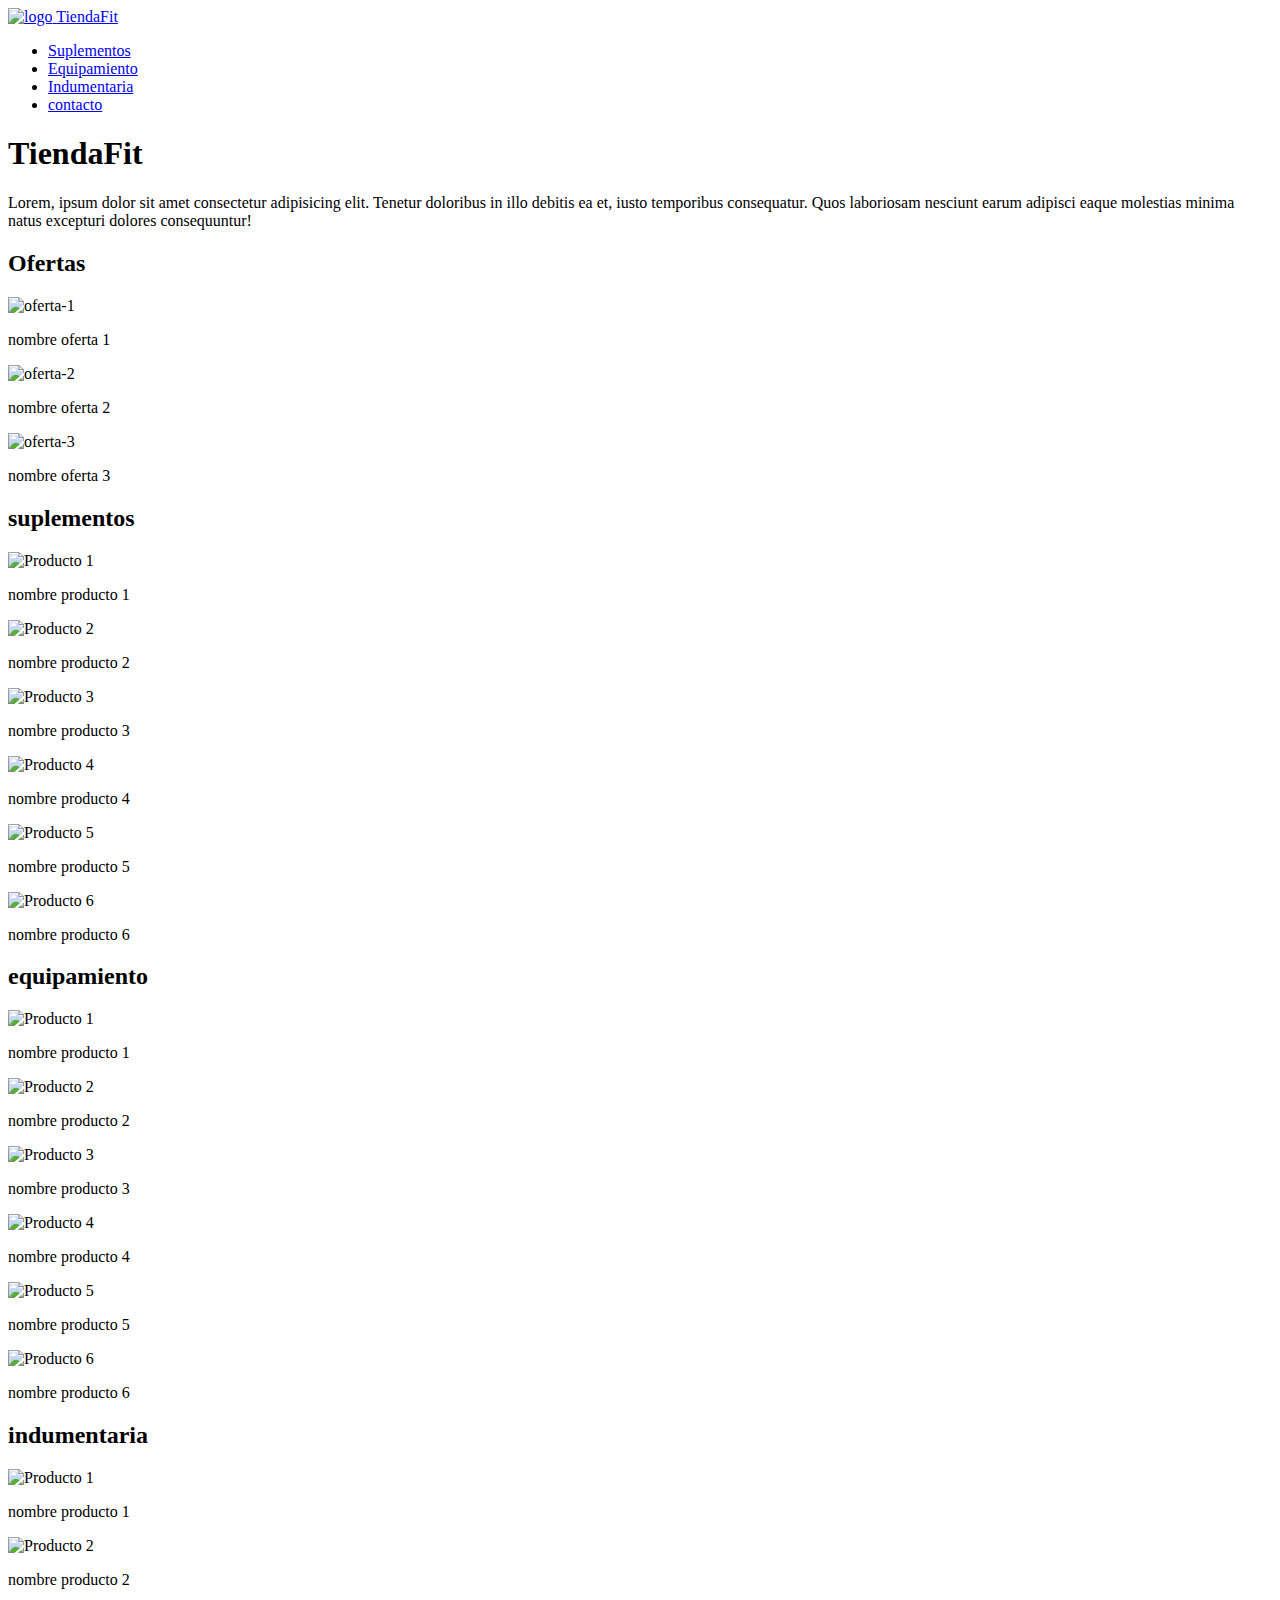
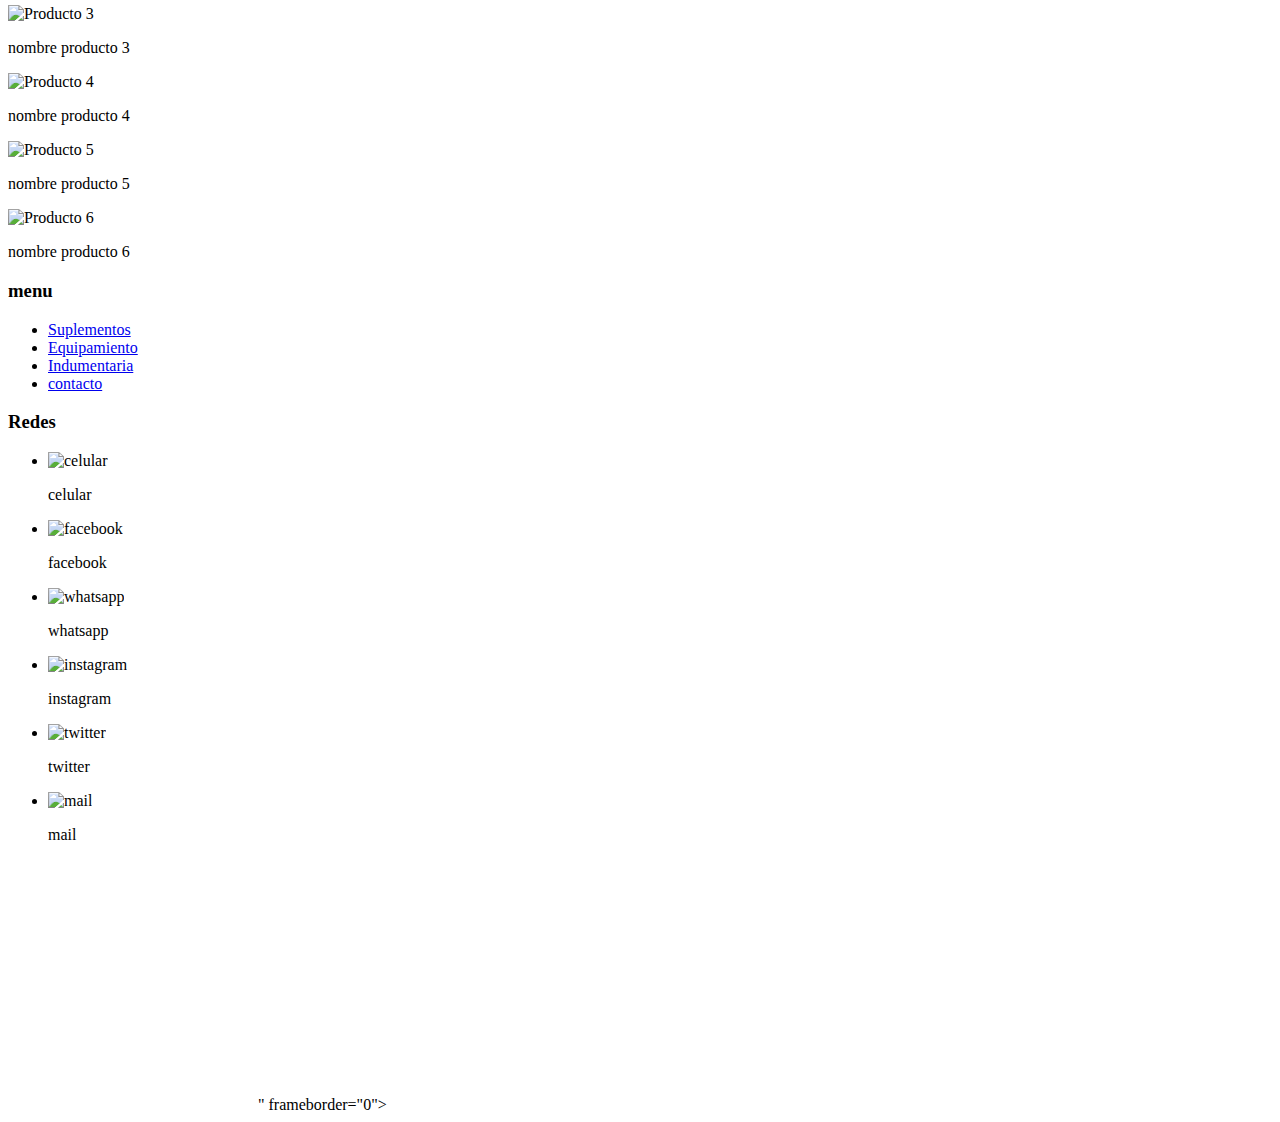
==== index.html @ a3abf109 "Add files via upload" ====
<!DOCTYPE html>
<html lang="en">
<head>
    <meta charset="UTF-8">
    <meta http-equiv="X-UA-Compatible" content="IE=edge">
    <meta name="viewport" content="width=device-width, initial-scale=1.0">
    <title>tiendafit</title>   
</head>
<body>
    <header>
        <a href="./index.html">
         <img src="./logo.png" alt="logo" height="30px">
         <span>TiendaFit</span>
         </a>
        <nav>
             <ul>
                <li>
                    <a href="#suplementos">Suplementos</a>
                </li>
                <li>
                    <a href="#equipamiento">Equipamiento</a>
                </li>
                <li>
                    <a href="#indumentaria">Indumentaria</a>
                </li>
                <li>
                    <a href="./contacto.html">contacto</a>
                </li>
            </ul>
        </nav>
     </header>
     <main>
        <section id="home">
            <h1>TiendaFit</h1>
            <div>
                <p>
                    Lorem, ipsum dolor sit amet consectetur adipisicing elit. Tenetur doloribus in illo debitis ea et, iusto temporibus consequatur. Quos laboriosam nesciunt earum adipisci eaque molestias minima natus excepturi dolores consequuntur!
                </p>
            </div>
        </section>
        <section id="ofertas">
            <h2>
                Ofertas
            </h2>
            <div>
                <img src="./placeholder.jpeg" alt="oferta-1" height="40px">
                <p>
                    nombre oferta 1
                </p>
            </div>
            <div>
                <img src="./placeholder.jpeg" alt="oferta-2" height="40px">
                <p>
                    nombre oferta 2
                </p>
            </div>
            <div>
                <img src="./placeholder.jpeg" alt="oferta-3" height="40px">
                <p>
                    nombre oferta 3
                </p>
            </div>
        </section>

        <section id="suplementos">
            <h2>suplementos</h2>

                <div>
                    <img src="./placeholder.jpeg" alt="Producto 1" height="40px">
                    <p>
                        nombre producto 1
                    </p>
                </div>
                <div>
                    <img src="./placeholder.jpeg" alt="Producto 2" height="40px">
                    <p>
                        nombre producto 2
                    </p>
                </div>
                <div>
                    <img src="./placeholder.jpeg" alt="Producto 3" height="40px">
                    <p>
                        nombre producto 3
                    </p>
                </div>
                <div>
                    <img src="./placeholder.jpeg" alt="Producto 4" height="40px">
                    <p>
                        nombre producto 4
                    </p>
                </div>
                <div>
                    <img src="./placeholder.jpeg" alt="Producto 5" height="40px">
                    <p>
                        nombre producto 5
                    </p>
                </div>
                <div>
                    <img src="./placeholder.jpeg" alt="Producto 6" height="40px">
                    <p>
                        nombre producto 6
                    </p>
                </div>
        </section>

        <section id="equipamiento">
            <h2>equipamiento</h2>

                <div>
                    <img src="./placeholder.jpeg" alt="Producto 1" height="40px">
                    <p>
                        nombre producto 1
                    </p>
                </div>
                <div>
                    <img src="./placeholder.jpeg" alt="Producto 2" height="40px">
                    <p>
                        nombre producto 2
                    </p>
                </div>
                <div>
                    <img src="./placeholder.jpeg" alt="Producto 3" height="40px">
                    <p>
                        nombre producto 3
                    </p>
                </div>
                <div>
                    <img src="./placeholder.jpeg" alt="Producto 4" height="40px">
                    <p>
                        nombre producto 4
                    </p>
                </div>
                <div>
                    <img src="./placeholder.jpeg" alt="Producto 5" height="40px">
                    <p>
                        nombre producto 5
                    </p>
                </div>
                <div>
                    <img src="./placeholder.jpeg" alt="Producto 6" height="40px">
                    <p>
                        nombre producto 6
                    </p>
                </div>
        </section>

        <section id="indumentaria">
            <h2>indumentaria</h2>

                <div>
                    <img src="./placeholder.jpeg" alt="Producto 1" height="40px">
                    <p>
                        nombre producto 1
                    </p>
                </div>
                <div>
                    <img src="./placeholder.jpeg" alt="Producto 2" height="40px">
                    <p>
                        nombre producto 2
                    </p>
                </div>
                <div>
                    <img src="./placeholder.jpeg" alt="Producto 3" height="40px">
                    <p>
                        nombre producto 3
                    </p>
                </div>
                <div>
                    <img src="./placeholder.jpeg" alt="Producto 4" height="40px">
                    <p>
                        nombre producto 4
                    </p>
                </div>
                <div>
                    <img src="./placeholder.jpeg" alt="Producto 5" height="40px">
                    <p>
                        nombre producto 5
                    </p>
                </div>
                <div>
                    <img src="./placeholder.jpeg" alt="Producto 6" height="40px">
                    <p>
                        nombre producto 6
                    </p>
                </div>
        </section> 
     </main>

     <footer>
        <div>
            <h3>
                menu 
            </h3>
            <nav>
                <ul>
                   <li>
                       <a href="#suplementos">Suplementos</a>
                   </li>
                   <li>
                       <a href="#equipamiento">Equipamiento</a>
                   </li>
                   <li>
                       <a href="#indumentaria">Indumentaria</a>
                   </li>
                   <li>
                       <a href="./contacto.html">contacto</a>
                   </li>
               </ul>
           </nav>
        </div>

        <div>
            <h3>Redes</h3>
            <ul>
                <li>
                    <img src="./placeholder.jpeg" alt="celular" height="30px">
                    <p>
                        celular
                    </p>
                </li>
                <li>
                    <img src="./placeholder.jpeg" alt="facebook" height="30px">
                    <p>
                        facebook
                    </p>
                </li>
                <li>
                    <img src="./placeholder.jpeg" alt="whatsapp" height="30px">
                    <p>
                        whatsapp
                    </p>
                </li>
                <li>
                    <img src="./placeholder.jpeg" alt="instagram" height="30px">
                    <p>
                        instagram
                    </p>
                </li>
                <li>
                    <img src="./placeholder.jpeg" alt="twitter" height="30px">
                    <p>
                        twitter
                    </p>
                </li>
                <li>
                    <img src="./placeholder.jpeg" alt="mail" height="30px">
                    <p>
                        mail
                    </p>
                </li>
            </ul>
        </div>

        <div>
            <iframe 
            src=https://www.google.com/maps/embed?pb=!1m18!1m12!1m3!1d420433.55013997835!2d-58.94128825000005!3d-34.5880477!2m3!1f0!2f0!3f0!3m2!1i1024!2i768!4f13.1!3m3!1m2!1s0x95bcca81cbed236d%3A0x79ba25c61f9c4789!2sMir%20Fitness%20Shop!5e0!3m2!1ses!2sar!4v1665705988000!5m2!1ses!2sar" height="250px" width="250px" style="border:0;" allowfullscreen="" loading="lazy" referrerpolicy="no-referrer-when-downgrade"></iframe>" frameborder="0">
            </iframe>
        </div>

     </footer>

</body>
</html>
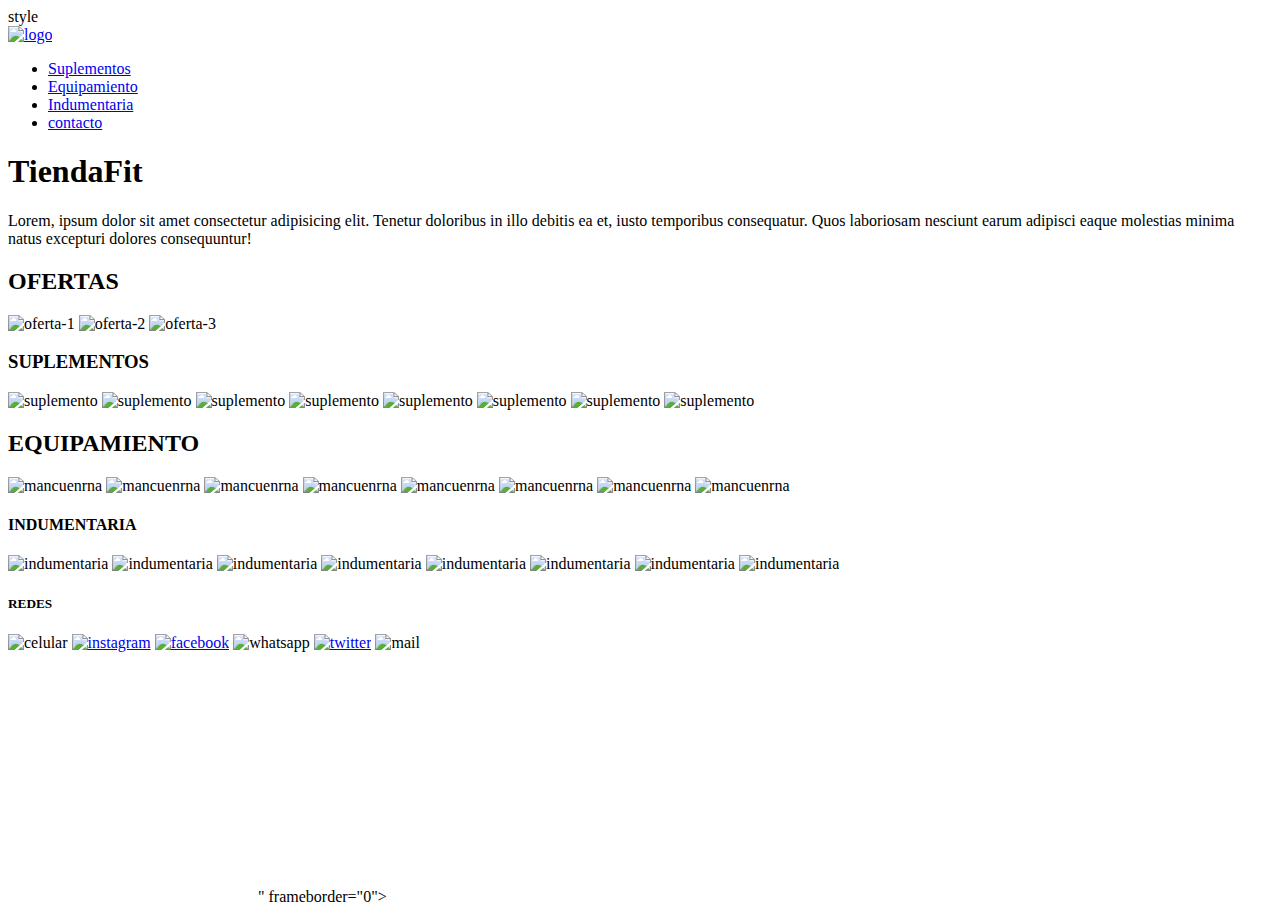
==== commit d45fd868: "Add files via upload" ====
--- a/index.html
+++ b/index.html
@@ -1,19 +1,25 @@
 <!DOCTYPE html>
 <html lang="en">
+
 <head>
     <meta charset="UTF-8">
     <meta http-equiv="X-UA-Compatible" content="IE=edge">
     <meta name="viewport" content="width=device-width, initial-scale=1.0">
-    <title>tiendafit</title>   
+    <title>tiendafit</title>
+    <meta name="description" content="Empresa de productos deportivos">
+    <meta name="author" content="Agustin Cossali">
+    <link rel="stylesheet" href="./css/style.css">
+   style
 </head>
+
 <body>
     <header>
         <a href="./index.html">
-         <img src="./logo.png" alt="logo" height="30px">
-         <span>TiendaFit</span>
-         </a>
-        <nav>
-             <ul>
+            <img src="./img/logo.png" alt="logo" height="30px">
+            
+        </a>
+        <nav >
+            <ul>
                 <li>
                     <a href="#suplementos">Suplementos</a>
                 </li>
@@ -28,236 +34,110 @@
                 </li>
             </ul>
         </nav>
-     </header>
-     <main>
+    </header>
+    
+    <main>
         <section id="home">
             <h1>TiendaFit</h1>
             <div>
                 <p>
-                    Lorem, ipsum dolor sit amet consectetur adipisicing elit. Tenetur doloribus in illo debitis ea et, iusto temporibus consequatur. Quos laboriosam nesciunt earum adipisci eaque molestias minima natus excepturi dolores consequuntur!
+                    Lorem, ipsum dolor sit amet consectetur adipisicing elit. Tenetur doloribus in illo debitis ea et,
+                    iusto temporibus consequatur. Quos laboriosam nesciunt earum adipisci eaque molestias minima natus
+                    excepturi dolores consequuntur!
                 </p>
             </div>
         </section>
+        <div class="separador">
+        </div>
         <section id="ofertas">
             <h2>
-                Ofertas
+                OFERTAS
             </h2>
-            <div>
-                <img src="./placeholder.jpeg" alt="oferta-1" height="40px">
-                <p>
-                    nombre oferta 1
-                </p>
+            <div class="container-1">
+                <img src="./img/R (1).jfif" alt="oferta-1" height="350px">
+                
+                <img src="./img/mancuernas-ajustables-kit-1024x1024.jpg" alt="oferta-2" height="350px">
+               
+                <img src="./img//fff0cd11a1e3e99eca0c48be90a90d0e.jpg" alt="oferta-3" height="350px">
+                
+            
             </div>
-            <div>
-                <img src="./placeholder.jpeg" alt="oferta-2" height="40px">
-                <p>
-                    nombre oferta 2
-                </p>
+            
+        </section>
+        <div class="separador">
+        </div>
+        <section id="suplementos">
+            <h3>SUPLEMENTOS</h3>
+            <div class="container-2">  
+                <img src="./img/R (1).jfif" alt="suplemento" height="300px">
+                <img src="./img/R (1).jfif" alt="suplemento" height="300px">
+                <img src="./img/R (1).jfif" alt="suplemento" height="300px">
+                <img src="./img/R (1).jfif" alt="suplemento" height="300px">
+                <img src="./img/R (1).jfif" alt="suplemento" height="300px">
+                <img src="./img/R (1).jfif" alt="suplemento" height="300px">
+                <img src="./img/R (1).jfif" alt="suplemento" height="300px">
+                <img src="./img/R (1).jfif" alt="suplemento" height="300px">
             </div>
-            <div>
-                <img src="./placeholder.jpeg" alt="oferta-3" height="40px">
-                <p>
-                    nombre oferta 3
-                </p>
+            
+        </section>
+        <div class="separador">
+        </div>
+        <section id="equipamiento">
+            <h2>EQUIPAMIENTO</h2>
+            <div class="container-3">
+                <img src="./img/mancuernas-ajustables-kit-1024x1024.jpg" alt="mancuenrna" height="300px">
+                <img src="./img/mancuernas-ajustables-kit-1024x1024.jpg" alt="mancuenrna" height="300px">
+                <img src="./img/mancuernas-ajustables-kit-1024x1024.jpg" alt="mancuenrna" height="300px">
+                <img src="./img/mancuernas-ajustables-kit-1024x1024.jpg" alt="mancuenrna" height="300px">
+                <img src="./img/mancuernas-ajustables-kit-1024x1024.jpg" alt="mancuenrna" height="300px">
+                <img src="./img/mancuernas-ajustables-kit-1024x1024.jpg" alt="mancuenrna" height="300px">
+                <img src="./img/mancuernas-ajustables-kit-1024x1024.jpg" alt="mancuenrna" height="300px">
+                <img src="./img/mancuernas-ajustables-kit-1024x1024.jpg" alt="mancuenrna" height="300px">
+
+                
             </div>
+
+           
         </section>
-
-        <section id="suplementos">
-            <h2>suplementos</h2>
-
-                <div>
-                    <img src="./placeholder.jpeg" alt="Producto 1" height="40px">
-                    <p>
-                        nombre producto 1
-                    </p>
-                </div>
-                <div>
-                    <img src="./placeholder.jpeg" alt="Producto 2" height="40px">
-                    <p>
-                        nombre producto 2
-                    </p>
-                </div>
-                <div>
-                    <img src="./placeholder.jpeg" alt="Producto 3" height="40px">
-                    <p>
-                        nombre producto 3
-                    </p>
-                </div>
-                <div>
-                    <img src="./placeholder.jpeg" alt="Producto 4" height="40px">
-                    <p>
-                        nombre producto 4
-                    </p>
-                </div>
-                <div>
-                    <img src="./placeholder.jpeg" alt="Producto 5" height="40px">
-                    <p>
-                        nombre producto 5
-                    </p>
-                </div>
-                <div>
-                    <img src="./placeholder.jpeg" alt="Producto 6" height="40px">
-                    <p>
-                        nombre producto 6
-                    </p>
-                </div>
+        <div class="separador">
+        </div>
+        <section id="indumentaria">
+            <h4>INDUMENTARIA</h4>
+            <div class="container-4">
+                <img src="./img//fff0cd11a1e3e99eca0c48be90a90d0e.jpg" alt="indumentaria" height="300px">
+                <img src="./img//fff0cd11a1e3e99eca0c48be90a90d0e.jpg" alt="indumentaria" height="300px">
+                <img src="./img//fff0cd11a1e3e99eca0c48be90a90d0e.jpg" alt="indumentaria" height="300px">
+                <img src="./img//fff0cd11a1e3e99eca0c48be90a90d0e.jpg" alt="indumentaria" height="300px">
+                <img src="./img//fff0cd11a1e3e99eca0c48be90a90d0e.jpg" alt="indumentaria" height="300px">
+                <img src="./img//fff0cd11a1e3e99eca0c48be90a90d0e.jpg" alt="indumentaria" height="300px">
+                <img src="./img//fff0cd11a1e3e99eca0c48be90a90d0e.jpg" alt="indumentaria" height="300px">
+                <img src="./img//fff0cd11a1e3e99eca0c48be90a90d0e.jpg" alt="indumentaria" height="300px">
+                
+            </div>
+            
         </section>
-
-        <section id="equipamiento">
-            <h2>equipamiento</h2>
-
-                <div>
-                    <img src="./placeholder.jpeg" alt="Producto 1" height="40px">
-                    <p>
-                        nombre producto 1
-                    </p>
-                </div>
-                <div>
-                    <img src="./placeholder.jpeg" alt="Producto 2" height="40px">
-                    <p>
-                        nombre producto 2
-                    </p>
-                </div>
-                <div>
-                    <img src="./placeholder.jpeg" alt="Producto 3" height="40px">
-                    <p>
-                        nombre producto 3
-                    </p>
-                </div>
-                <div>
-                    <img src="./placeholder.jpeg" alt="Producto 4" height="40px">
-                    <p>
-                        nombre producto 4
-                    </p>
-                </div>
-                <div>
-                    <img src="./placeholder.jpeg" alt="Producto 5" height="40px">
-                    <p>
-                        nombre producto 5
-                    </p>
-                </div>
-                <div>
-                    <img src="./placeholder.jpeg" alt="Producto 6" height="40px">
-                    <p>
-                        nombre producto 6
-                    </p>
-                </div>
-        </section>
-
-        <section id="indumentaria">
-            <h2>indumentaria</h2>
-
-                <div>
-                    <img src="./placeholder.jpeg" alt="Producto 1" height="40px">
-                    <p>
-                        nombre producto 1
-                    </p>
-                </div>
-                <div>
-                    <img src="./placeholder.jpeg" alt="Producto 2" height="40px">
-                    <p>
-                        nombre producto 2
-                    </p>
-                </div>
-                <div>
-                    <img src="./placeholder.jpeg" alt="Producto 3" height="40px">
-                    <p>
-                        nombre producto 3
-                    </p>
-                </div>
-                <div>
-                    <img src="./placeholder.jpeg" alt="Producto 4" height="40px">
-                    <p>
-                        nombre producto 4
-                    </p>
-                </div>
-                <div>
-                    <img src="./placeholder.jpeg" alt="Producto 5" height="40px">
-                    <p>
-                        nombre producto 5
-                    </p>
-                </div>
-                <div>
-                    <img src="./placeholder.jpeg" alt="Producto 6" height="40px">
-                    <p>
-                        nombre producto 6
-                    </p>
-                </div>
-        </section> 
-     </main>
-
-     <footer>
+    </main>
+ <div class="separador">
+    </div>
+    <footer>
+        <h5>REDES</h5>
+        <div class="conteiner-5">
+                <img src="./icons/mobile-retro-solid.svg" alt="celular" height="70px">
+                <a href="https://www.instagram.com/"><img src="./icons/instagram.svg" alt="instagram" height="70px"></a>
+                <a href="https://es-la.facebook.com/"><img src="./icons/facebook.svg" alt="facebook" height="70px"></a>
+                <img src="./icons/whatsapp.svg" alt="whatsapp" height="70px">
+                <a href="https://twitter.com/?lang=es"> <img src="./icons/twitter.svg" alt="twitter" height="70px"></a>
+                <img src="./icons/envelope-solid.svg" alt="mail" height="70px">
+        </div>
         <div>
-            <h3>
-                menu 
-            </h3>
-            <nav>
-                <ul>
-                   <li>
-                       <a href="#suplementos">Suplementos</a>
-                   </li>
-                   <li>
-                       <a href="#equipamiento">Equipamiento</a>
-                   </li>
-                   <li>
-                       <a href="#indumentaria">Indumentaria</a>
-                   </li>
-                   <li>
-                       <a href="./contacto.html">contacto</a>
-                   </li>
-               </ul>
-           </nav>
-        </div>
-
-        <div>
-            <h3>Redes</h3>
-            <ul>
-                <li>
-                    <img src="./placeholder.jpeg" alt="celular" height="30px">
-                    <p>
-                        celular
-                    </p>
-                </li>
-                <li>
-                    <img src="./placeholder.jpeg" alt="facebook" height="30px">
-                    <p>
-                        facebook
-                    </p>
-                </li>
-                <li>
-                    <img src="./placeholder.jpeg" alt="whatsapp" height="30px">
-                    <p>
-                        whatsapp
-                    </p>
-                </li>
-                <li>
-                    <img src="./placeholder.jpeg" alt="instagram" height="30px">
-                    <p>
-                        instagram
-                    </p>
-                </li>
-                <li>
-                    <img src="./placeholder.jpeg" alt="twitter" height="30px">
-                    <p>
-                        twitter
-                    </p>
-                </li>
-                <li>
-                    <img src="./placeholder.jpeg" alt="mail" height="30px">
-                    <p>
-                        mail
-                    </p>
-                </li>
-            </ul>
-        </div>
-
-        <div>
-            <iframe 
-            src=https://www.google.com/maps/embed?pb=!1m18!1m12!1m3!1d420433.55013997835!2d-58.94128825000005!3d-34.5880477!2m3!1f0!2f0!3f0!3m2!1i1024!2i768!4f13.1!3m3!1m2!1s0x95bcca81cbed236d%3A0x79ba25c61f9c4789!2sMir%20Fitness%20Shop!5e0!3m2!1ses!2sar!4v1665705988000!5m2!1ses!2sar" height="250px" width="250px" style="border:0;" allowfullscreen="" loading="lazy" referrerpolicy="no-referrer-when-downgrade"></iframe>" frameborder="0">
+            <iframe
+                src=https://www.google.com/maps/embed?pb=!1m18!1m12!1m3!1d420433.55013997835!2d-58.94128825000005!3d-34.5880477!2m3!1f0!2f0!3f0!3m2!1i1024!2i768!4f13.1!3m3!1m2!1s0x95bcca81cbed236d%3A0x79ba25c61f9c4789!2sMir%20Fitness%20Shop!5e0!3m2!1ses!2sar!4v1665705988000!5m2!1ses!2sar"
+                height="250px" width="250px" style="border:0;" allowfullscreen="" loading="lazy"
+                referrerpolicy="no-referrer-when-downgrade"></iframe>" frameborder="0">
             </iframe>
-        </div>
-
-     </footer>
+        </div>   
+    </footer>
 
 </body>
+
 </html>